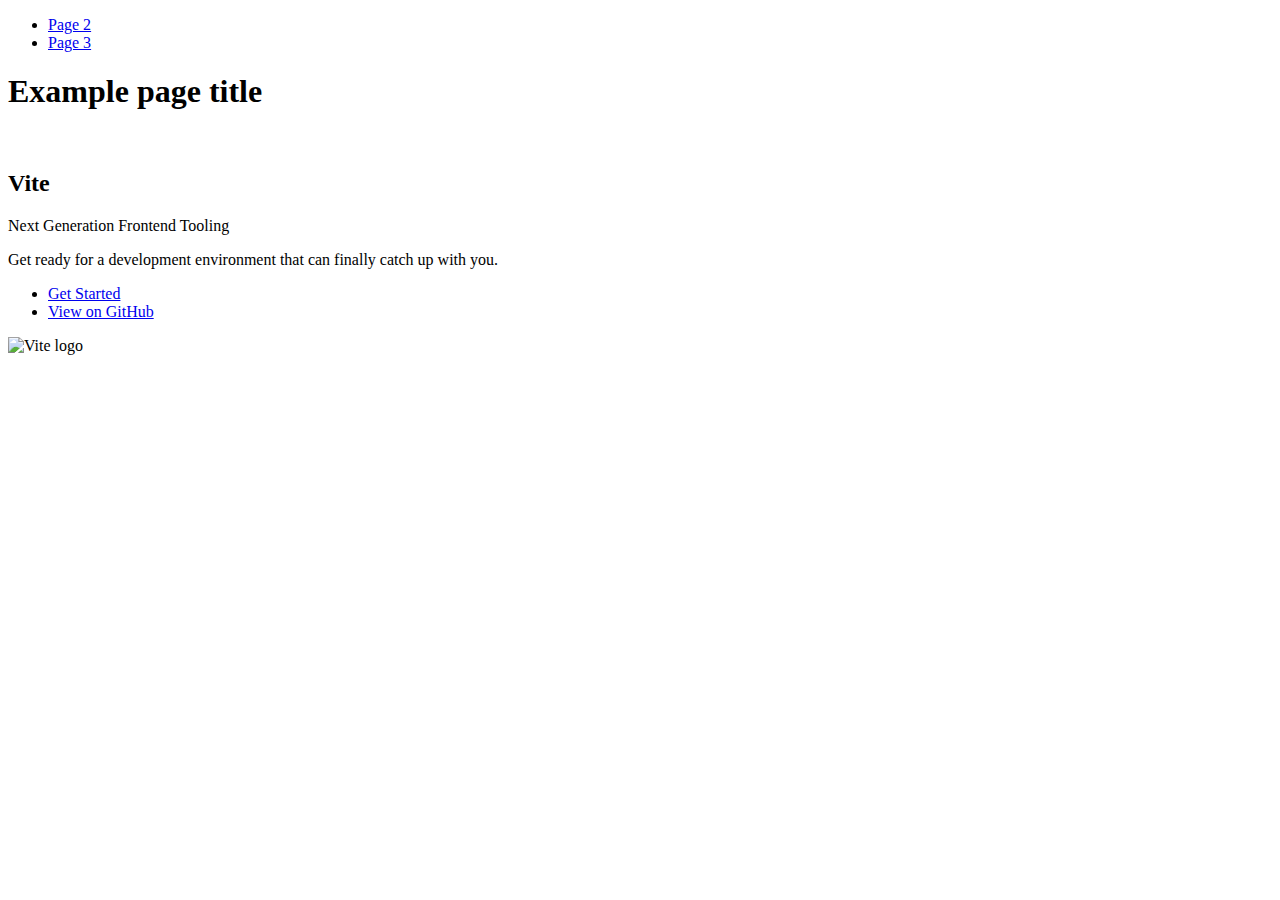
==== index.html @ e9b7f5d3 "Deploying to gh-pages from @ BuenoAmigo/goit-js-hw-09@9fb4044fca96abd93d1ab8edf171a5405f0831e8 🚀" ====
<!DOCTYPE html>
<html lang="en">
  <head>
    <meta charset="UTF-8" />
    <link rel="icon" type="image/svg+xml" href="/goit-js-hw-09/favicon.svg" />
    <meta name="viewport" content="width=device-width, initial-scale=1.0" />
    <title>Vanilla App Template</title>
    
    <script type="module" crossorigin src="/goit-js-hw-09/commonHelpers.js"></script>
    <link rel="stylesheet" href="/goit-js-hw-09/assets/index-10c40100.css">
  </head>
  <body>
    <header class="header">
  <nav class="nav">
    <ul class="nav-list">
      <li class="nav-item">
        <a href="./page-2.html" class="nav-link">Page 2</a>
      </li>

      <li class="nav-item">
        <a href="./page-3.html" class="nav-link">Page 3</a>
      </li>
    </ul>
  </nav>
</header>


    <section>
      <h1>Example page title</h1>
      <!-- Path to images as from index.html file -->
      <img src="/goit-js-hw-09/assets/javascript-8dac5379.svg" alt="" />
    </section>

    <!-- Loads the specified .html file -->
    <section class="vite-promo">
  <div class="container">
    <div class="wrapper">
      <h2 class="title">
        <span class="gradient">Vite</span>
      </h2>
      <p class="text">Next Generation Frontend Tooling</p>
      <p class="tagline">
        Get ready for a development environment that can finally catch up with
        you.
      </p>

      <ul class="actions">
        <li class="action">
          <a
            class="link"
            href="https://vitejs.dev/guide/"
            target="_blank"
            rel="noopener noreferrer"
            >Get Started</a
          >
        </li>
        <li class="action">
          <a
            class="link"
            href="https://github.com/vitejs/vite"
            target="_blank"
            rel="noopener noreferrer"
            >View on GitHub</a
          >
        </li>
      </ul>
    </div>

    <div class="thumb">
      <!-- Path to images as from index.html file -->
      <img
        class="pic"
        src="/goit-js-hw-09/assets/vite-logo-51249ca9.png"
        alt="Vite logo"
        width="640"
        height="640"
      />
    </div>
  </div>
</section>


    
  </body>
</html>
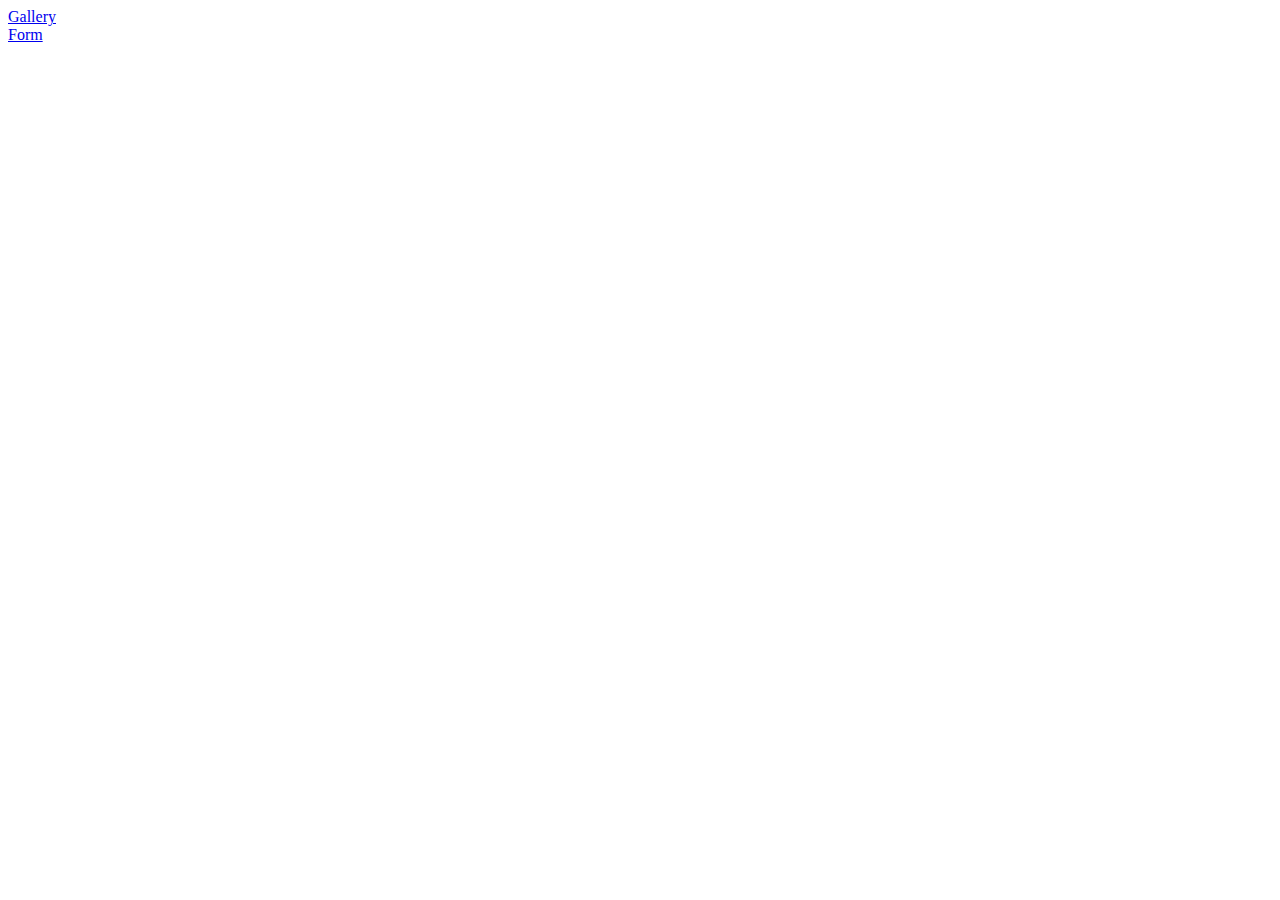
==== commit 8f45c4d7: "Deploying to gh-pages from @ BuenoAmigo/goit-js-hw-09@408c0ca491bf533a14d359c8b2f9b5ef8c8a3561 🚀" ====
--- a/index.html
+++ b/index.html
@@ -6,79 +6,15 @@
     <meta name="viewport" content="width=device-width, initial-scale=1.0" />
     <title>Vanilla App Template</title>
     
-    <script type="module" crossorigin src="/goit-js-hw-09/commonHelpers.js"></script>
-    <link rel="stylesheet" href="/goit-js-hw-09/assets/index-10c40100.css">
+    <script type="module" crossorigin src="/goit-js-hw-09/assets/styles-35483221.js"></script>
+    <link rel="stylesheet" href="/goit-js-hw-09/assets/styles-c9db6b34.css">
   </head>
   <body>
-    <header class="header">
-  <nav class="nav">
-    <ul class="nav-list">
-      <li class="nav-item">
-        <a href="./page-2.html" class="nav-link">Page 2</a>
-      </li>
-
-      <li class="nav-item">
-        <a href="./page-3.html" class="nav-link">Page 3</a>
-      </li>
-    </ul>
-  </nav>
-</header>
-
-
-    <section>
-      <h1>Example page title</h1>
-      <!-- Path to images as from index.html file -->
-      <img src="/goit-js-hw-09/assets/javascript-8dac5379.svg" alt="" />
-    </section>
-
-    <!-- Loads the specified .html file -->
-    <section class="vite-promo">
-  <div class="container">
-    <div class="wrapper">
-      <h2 class="title">
-        <span class="gradient">Vite</span>
-      </h2>
-      <p class="text">Next Generation Frontend Tooling</p>
-      <p class="tagline">
-        Get ready for a development environment that can finally catch up with
-        you.
-      </p>
-
-      <ul class="actions">
-        <li class="action">
-          <a
-            class="link"
-            href="https://vitejs.dev/guide/"
-            target="_blank"
-            rel="noopener noreferrer"
-            >Get Started</a
-          >
-        </li>
-        <li class="action">
-          <a
-            class="link"
-            href="https://github.com/vitejs/vite"
-            target="_blank"
-            rel="noopener noreferrer"
-            >View on GitHub</a
-          >
-        </li>
-      </ul>
-    </div>
-
-    <div class="thumb">
-      <!-- Path to images as from index.html file -->
-      <img
-        class="pic"
-        src="/goit-js-hw-09/assets/vite-logo-51249ca9.png"
-        alt="Vite logo"
-        width="640"
-        height="640"
-      />
-    </div>
-  </div>
-</section>
-
+   
+    <nav>
+      <li><a href="./1-gallery.html">Gallery</a></li>
+      <li><a href="./2-form.html">Form</a></li>
+    </nav>
 
     
   </body>
